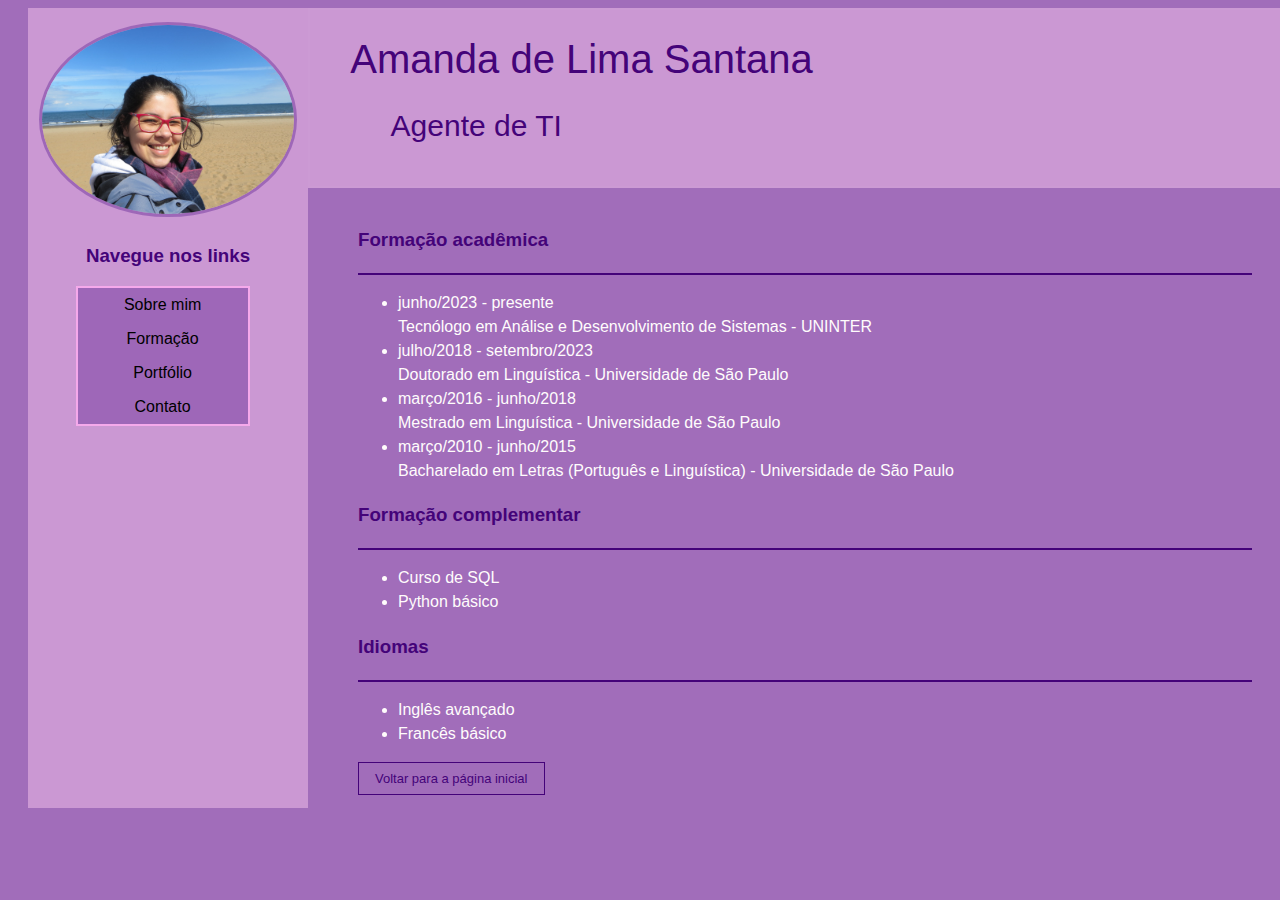
==== formacao.html @ c4148994 "Trabalho de Prog Web - CV online" ====
<!DOCTYPE html>
<html lang="pt-br">
<head>
    <meta charset="UTF-8">
    <meta name="viewport" content="width=device-width, initial-scale=1.0">
    <title>CV Online Amanda</title>
    <link rel="stylesheet" href="style.css"> 
</head>
<body>
    
    <div class="faixaLateral">
        <img src="img/amanda.jpg" alt="Foto da autora da página" title="Foto da Amanda Santana" width=20%>
            <nav>
                <h3 class="tituloMenu">Navegue nos links</h3>
                    <ul class="menu">
                        <li><a class="link1" href="apresentacao.html">Sobre mim</a></li>
                        <li><a class="link2" href="formacao.html">Formação</a></li>
                        <li><a class="link3" href="portfolio.html">Portfólio</a></li>
                        <li><a class="link4" href="contato.html">Contato</a></li>
                    </ul>
            </nav>
    </div>
    <header class="faixaHorizontal"> <!--cabeçalho que se repete em todas as páginas, ver index.html-->
        <h1>Amanda de Lima Santana</h1>
        <h2>Agente de TI</h2></header>
    
    <section class="formacao">
        <h3>Formação acadêmica</h3>
        <hr class="hrFormacao">
        <ul>
            <li class="educacao">junho/2023 - presente <br> Tecnólogo em Análise e Desenvolvimento de Sistemas - UNINTER</li>
            <li class="educacao">julho/2018 - setembro/2023 <br> Doutorado em Linguística - Universidade de São Paulo</li>
            <li class="educacao">março/2016 - junho/2018 <br> Mestrado em Linguística - Universidade de São Paulo</li>
            <li class="educacao">março/2010 - junho/2015 <br> Bacharelado em Letras (Português e Linguística) - Universidade de São Paulo</li>
        </ul>

        <h3>Formação complementar</h3>
        <hr class="hrFormacao">
        <ul>
            <li class="educacao">Curso de SQL</li>
            <li class="educacao">Python básico</li>
        </ul>

        <h3>Idiomas</h3>
        <hr class="hrFormacao">
        <ul>
            <li class="educacao">Inglês avançado</li>
            <li class="educacao">Francês básico</li>
        </ul>
        
    </section>
    <a class="inicial" href="index.html">Voltar para a página inicial</a>
    
</body>
</html>
---- style.css ----
body {
    background-color: rgba(156, 101, 182, 0.945);
}

h1 {
    font-size: 40px;
    margin-left: 4%;
}

h2 {
    font-size: 30px;
    margin-left: 8%;
}

h1, h2 {
    text-align: left;
    color:rgb(68, 3, 121);
    font-family:'Noto Sans', sans-serif;
    font-weight: 100;
}

h3 {
    color: rgb(68, 3, 121);
}


.tituloMenu {
    text-align: center;
    color:rgb(68, 3, 121);
    font-family:'Noto Sans', sans-serif;
    
}

.faixaLateral {
    /*background-color: rgb(216, 206, 206);*/
    background-color: rgba(243, 192, 236, 0.514);
    width: 280px;
    height: 800px;
    box-sizing: border-box; /*importante p/ não estourar a largura */
    margin-left: 20px;
    top: 0px;
}

.faixaHorizontal {
    /*border: 2px solid rgb(82, 238, 115);*/
    border: 2px solid rgb(243, 192, 236, 0.05);
    display: block;
    background-color: rgb(243, 192, 236, 0.514);
    width: 80%;
    height: 180px;
    margin-top: -800px;
    margin-left: 300px;
    box-sizing: border-box;
}

img {
    border-radius: 50%;
    border: 3px solid rgba(156, 101, 182, 0.945);
    /*float: left;
    /*margin-left: 1%;*/
    width: 90%;
    padding: 0%;
    margin-top: 5%;
    margin-bottom: 2%;
    margin-left: 4%;
}


.menu {
    list-style-type: none;
    margin-top: 6%;
    margin-left: 17%;
    padding: 0;
    width: 170px;
    background-color: rgba(156, 101, 182, 0.945);
    font-family:'Noto Sans', sans-serif;
    text-align: center;
    border: 2px solid rgb(245, 169, 235);
}



.bio, .inicio {
    font-family:'Noto Sans', sans-serif;
    margin-left: 180px;
    margin-top: 2%;
    color: white;
    box-sizing: border-box;
    display: block;
    line-height: 1.5;
}

.portfolio {
    font-family:'Noto Sans', sans-serif;
    margin-left: 350px;
    margin-top: 3%;
    color: white;
    box-sizing: border-box;
    display: block;
    line-height: 1.5;
}

.inicial {
    font-family:'Noto Sans', sans-serif;
    margin-left: 350px;
    color: rgb(68, 3, 121);
    font-size: 13px;
    border: 1px solid;
    width: fit-content;
}


.educacao {
    color: rgb(255, 252, 252);
}

hr {
    height:2px;
    border-width:0;
    color:rgb(68, 3, 121);
    background-color: rgb(68, 3, 121);
    margin-left: 350px;
    margin-right: 20px;
}

.formacao, .tituloBio, .tituloForm {
    font-family:'Noto Sans', sans-serif;
    margin-left: 350px;
    margin-top: 3%;
    line-height: 1.5;
}

.hrFormacao, .hrPortfolio {
    height:2px;
    border-width:0;
    color:rgb(68, 3, 121);
    background-color:rgb(68, 3, 121);
    margin-left: 0%;
    margin-right: 20px;
    
}

.link1, .link2, .link3, .link4, a {
    display: block;
    color: #000;
    padding: 8px 16px;
    text-decoration: none;
}

.li, .link1:hover, .link2:hover, .link3:hover, .link4:hover, .botao:hover {
    background-color: rgb(243, 192, 236, 0.514);
    color: white;
    border: 2px solid rgb(68, 3, 121);
}

fieldset {
    margin-left: 400px;
    margin-bottom: 10px;
    font-family:'Noto Sans', sans-serif;
    font-size: 13px;
    width: 30%;
    text-align: center;
    border: 2px solid rgba(118, 46, 151, 0.945);
}


input, textarea, button {
    margin: 5px;
    width: 90%;
    font-family:'Noto Sans', sans-serif;
}

.botao {
    border: 1px solid rgba(118, 46, 151, 0.945);
    border-radius: 5px;
    width: 20%;
    height: 25px;
    color: rgba(118, 46, 151, 0.945);
    background-color: rgb(245, 169, 235);
}
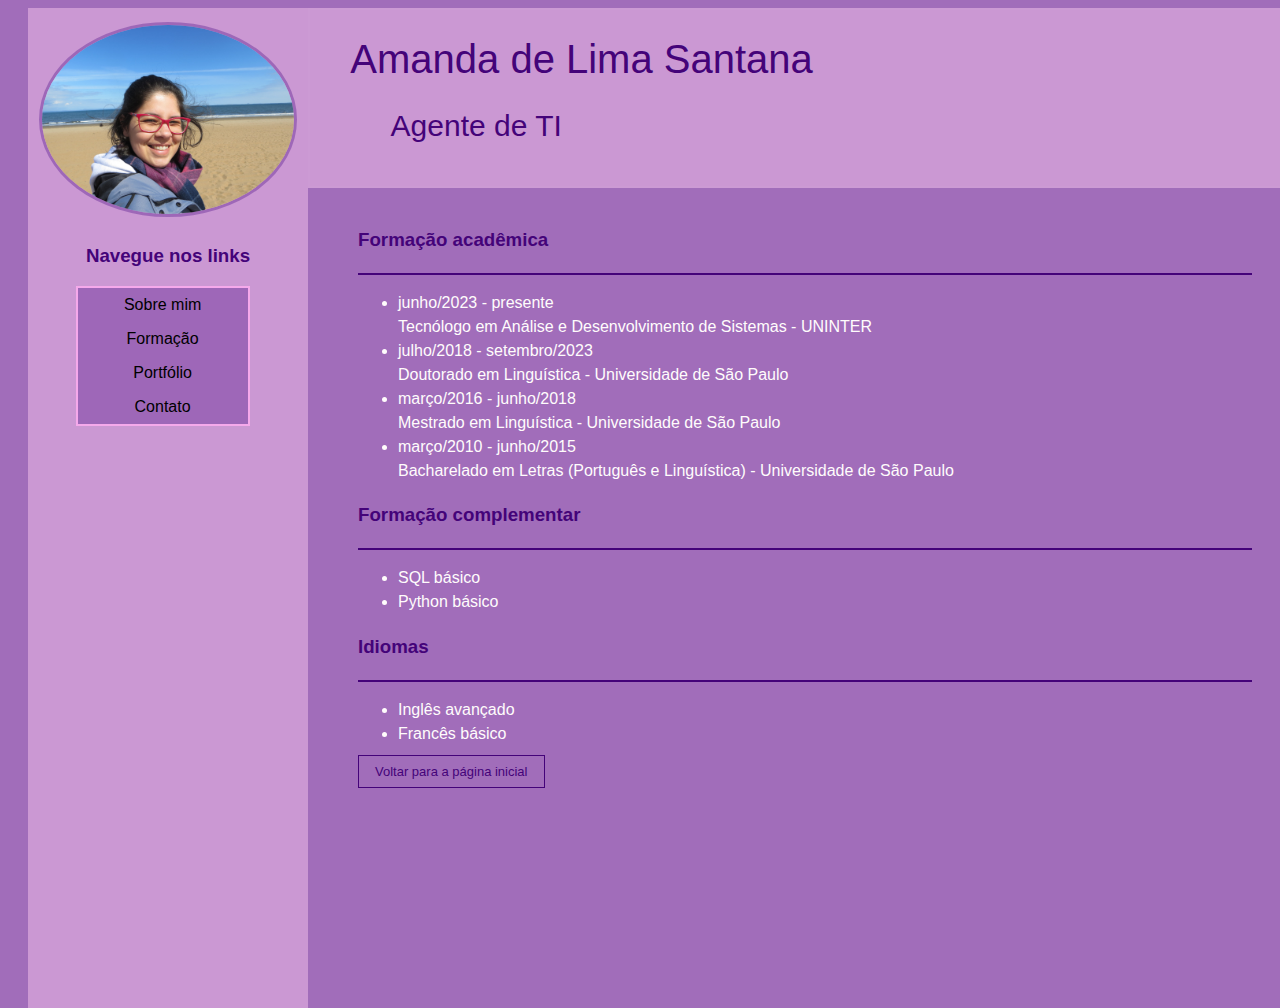
==== commit 4ce5c402: "Correção ortográfica" ====
--- a/formacao.html
+++ b/formacao.html
@@ -37,7 +37,7 @@
         <h3>Formação complementar</h3>
         <hr class="hrFormacao">
         <ul>
-            <li class="educacao">Curso de SQL</li>
+            <li class="educacao">SQL básico</li>
             <li class="educacao">Python básico</li>
         </ul>
 
--- a/style.css
+++ b/style.css
@@ -1,4 +1,4 @@
-body {
+body { /*cor de fundo da página*/
     background-color: rgba(156, 101, 182, 0.945);
 }
 
@@ -14,50 +14,43 @@
 
 h1, h2 {
     text-align: left;
-    color:rgb(68, 3, 121);
-    font-family:'Noto Sans', sans-serif;
     font-weight: 100;
 }
 
-h3 {
+h1, h2, h3, .tituloMenu, .inicial {
     color: rgb(68, 3, 121);
+    font-family:'Noto Sans', sans-serif;
 }
 
 
 .tituloMenu {
     text-align: center;
-    color:rgb(68, 3, 121);
-    font-family:'Noto Sans', sans-serif;
-    
 }
 
 .faixaLateral {
-    /*background-color: rgb(216, 206, 206);*/
     background-color: rgba(243, 192, 236, 0.514);
     width: 280px;
-    height: 800px;
+    height: 1000px;
+    display: block;
     box-sizing: border-box; /*importante p/ não estourar a largura */
     margin-left: 20px;
     top: 0px;
 }
 
 .faixaHorizontal {
-    /*border: 2px solid rgb(82, 238, 115);*/
     border: 2px solid rgb(243, 192, 236, 0.05);
     display: block;
     background-color: rgb(243, 192, 236, 0.514);
     width: 80%;
     height: 180px;
-    margin-top: -800px;
+    margin-top: -1000px;
     margin-left: 300px;
     box-sizing: border-box;
 }
 
-img {
+img { /*estilização da imagem */
     border-radius: 50%;
     border: 3px solid rgba(156, 101, 182, 0.945);
-    /*float: left;
-    /*margin-left: 1%;*/
     width: 90%;
     padding: 0%;
     margin-top: 5%;
@@ -66,7 +59,7 @@
 }
 
 
-.menu {
+.menu { /*estilização do menu de navegação */
     list-style-type: none;
     margin-top: 6%;
     margin-left: 17%;
@@ -77,7 +70,6 @@
     text-align: center;
     border: 2px solid rgb(245, 169, 235);
 }
-
 
 
 .bio, .inicio {
@@ -107,6 +99,8 @@
     font-size: 13px;
     border: 1px solid;
     width: fit-content;
+    padding: 8px 16px;
+    text-decoration: none;
 }
 
 
@@ -130,7 +124,7 @@
     line-height: 1.5;
 }
 
-.hrFormacao, .hrPortfolio {
+.hrFormacao, .hrPortfolio { /*linhas decorativas que separam o título da pág. de formação e da pág. de portfólio*/
     height:2px;
     border-width:0;
     color:rgb(68, 3, 121);
@@ -140,22 +134,22 @@
     
 }
 
-.link1, .link2, .link3, .link4, a {
+.link1, .link2, .link3, .link4 { /*estilização dos links do menu */
     display: block;
     color: #000;
     padding: 8px 16px;
     text-decoration: none;
 }
 
-.li, .link1:hover, .link2:hover, .link3:hover, .link4:hover, .botao:hover {
+.li, .link1:hover, .link2:hover, .link3:hover, .link4:hover, .botao:hover { /*estilização do menu p/ quando o mouse é utilizado sobre ele */
     background-color: rgb(243, 192, 236, 0.514);
     color: white;
     border: 2px solid rgb(68, 3, 121);
 }
 
-fieldset {
+fieldset { /*estilização do formulário de contato*/
     margin-left: 400px;
-    margin-bottom: 10px;
+    margin-bottom: 20px;
     font-family:'Noto Sans', sans-serif;
     font-size: 13px;
     width: 30%;
@@ -164,7 +158,7 @@
 }
 
 
-input, textarea, button {
+input, textarea, button { 
     margin: 5px;
     width: 90%;
     font-family:'Noto Sans', sans-serif;
@@ -178,4 +172,3 @@
     color: rgba(118, 46, 151, 0.945);
     background-color: rgb(245, 169, 235);
 }
-
